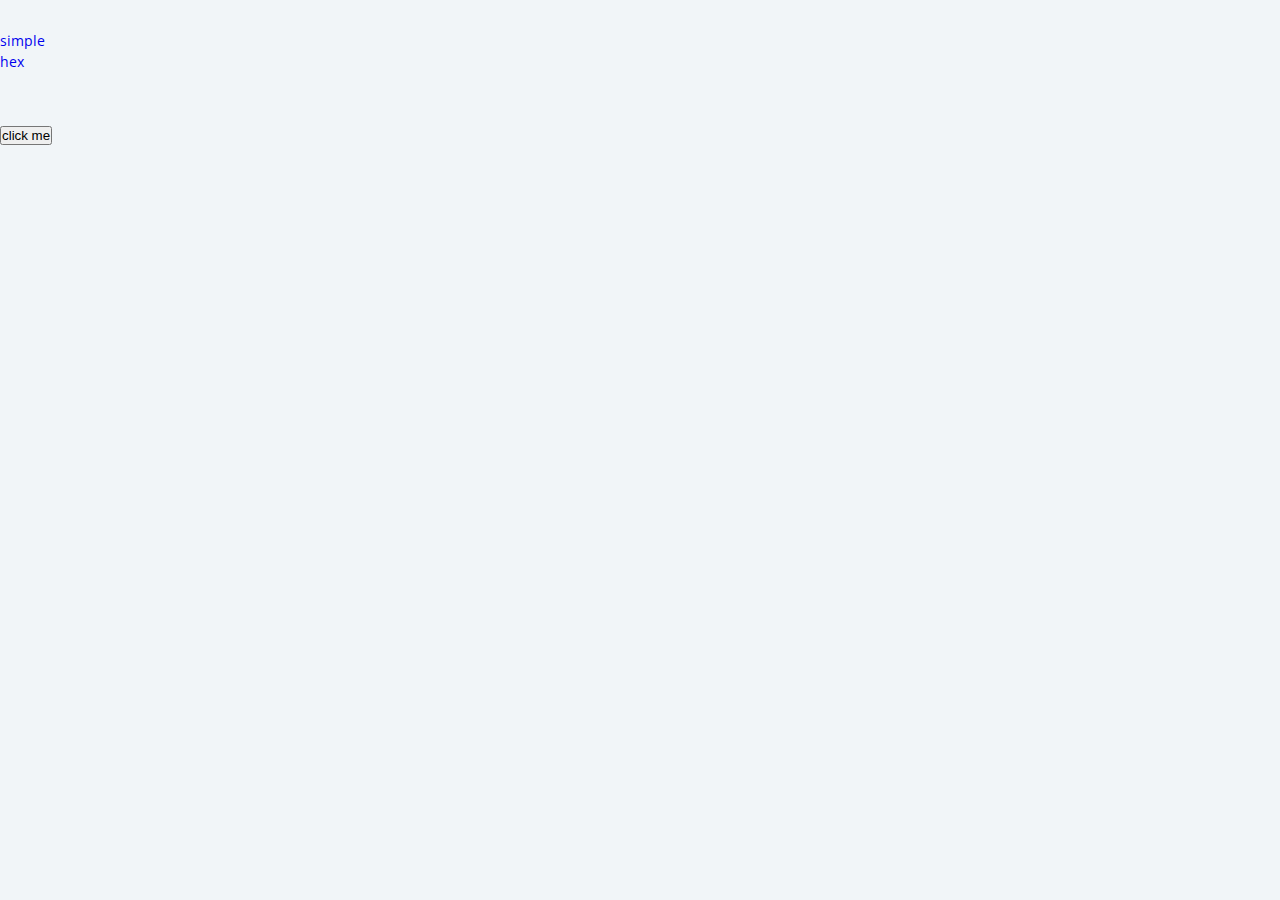
==== hex.html @ 36dbcc66 "Jolines" ====
<!DOCTYPE html>
<html lang="en">
<head>
    <meta charset="UTF-8">
    <meta name="viewport" content="width=device-width, initial-scale=1.0">
    <title>Color Flipper || Hex</title>

    <!-- styles -->
    <link rel="stylesheet" href="styles.css">
    <!-- javascript -->
    <script src="hex.js" defer></script>
</head>
<body>
    <nav>
        <div class="nav-center">
            <h4>color flipper</h4>
            <ul class="nav-link">
                <li><a href="index.html">simple</a></li>
                <li><a href="hex.html">hex</a></li>
            </ul>
        </div>
    </nav>
    <main>
        <div class="container">
            <h2>background color : <span class="color">#f1f5f8</span></h2>
            <button class="btn btn-hero" id="btn">click me</button>
        </div>
    </main>    

</body>
</html>
---- styles.css ----
/* 
    Fonts 
*/
@import url('https://fonts.googleapis.com/css2?family=Open+Sans&family=Roboto:wght@400;700&display=swap');

/* 
    variables
*/

:root {
    /* dark shades of primary color */
    --clr-primary-1: hsl(205, 86%, 17%);
    --clr-primary-2: hsl(205, 77%, 27%);
    --clr-primary-3: hsl(205, 72%, 37%);
    --clr-primary-4: hsl(205, 63%, 48%);
    /* primary/main color  */
    --clr-primary-4: hsl(205, 78%, 60%);
    /* lighter shades of primary color */
    --clr-primary-6: hsl(205, 89%, 70%);
    --clr-primary-7: hsl(205, 90%, 76%);
    --clr-primary-8: hsl(205, 86%, 81%);
    --clr-primary-9: hsl(205, 90%, 88%);
    --clr-primary-10: hsl(205, 100%, 96%);
    /* darkest grey - used for headings */
    --clr-grey-1: hsl(209, 61%, 16%);
    --clr-grey-2: hsl(211, 39%, 23%);
    --clr-grey-3: hsl(209, 34%, 30%);
    --clr-grey-4: hsl(209, 28%, 39%);
    /* grey used for paragraphs */
    --clr-grey-5: hsl(210, 22%, 49%);
    --clr-grey-6: hsl(209, 23%, 60%);
    --clr-grey-7: hsl(211, 27%, 70%);
    --clr-grey-8: hsl(210, 31%, 80%);
    --clr-grey-9: hsl(212, 33%, 89%);
    --clr-grey-10: hsl(210, 36%, 96%);
    --clr-white: #fff;
    --clr-red-dark: hsl(360, 67%, 44%);
    --clr-red-light: hsl(360, 71%, 66%);
    --clr-green-dark: hsl(125, 67%, 44%);
    --clr-red-light: hsl(125, 71%, 66%);
    --clr-black: #222;
    --ff-primary: "Roboto", sans-serif;
    --ff-secondary: "Open Sans", sans-serif;
    --transition: all 0.3s linear;
    --spacing: 0.1rem;
    --radius: 0.25rem;
    --light-shadow: 0 5px 15px rgba(0, 0, 0, 0.1);
    --dark-shadow: 0 5px 15px rgba(0, 0, 0, 0.2);
    --max-width: 1170px;
    --fixed-width: 620px;
}

/* 
    Global Styles 
*/

*,
::after,
::before {
    margin: 0;
    padding: 0;
    box-sizing: border-box;
}

body {
    font-family: var(--ff-secondary);
    background: var(--clr-grey-10);
    color: var(--clr-grey-10);
    line-height: 1.5;
    font-size: 0.875rem;
}

ul {
    list-style-type: none;
}

a {
    text-decoration: none;
}

h1,
h2,
h3,
h4 {
    letter-spacing: var(--spacing);
    text-transform: capitalize;
    line-height: 1.25;
    margin-bottom: 0.75rem;
    font-family: var(--ff-primary);
}

h1 {
    font-size: 3rem;
}

h2 {
    font-size: 2rem;
}

h3 {
    font-size: 1.25rem;
}

h4 {
    font-size: 0.875rem;
}

p{
    margin-bottom: 1.25rem;
    color: var(--clr-grey-5);
}

@media screen and (win-width: 800px) {
    h1 {
        font-size: 4rem;
    }

    h2 {
        font-size: 2.5rem;
    }

    h3 {
        font-size: 1.75rem;
    }

    h4 {
        font-size: 1rem;
    }

    body {
        font-size: 1rem;
    }

    h1, 
    h2,
    h3,
    h4 {
        line-height: 1;
    }
}
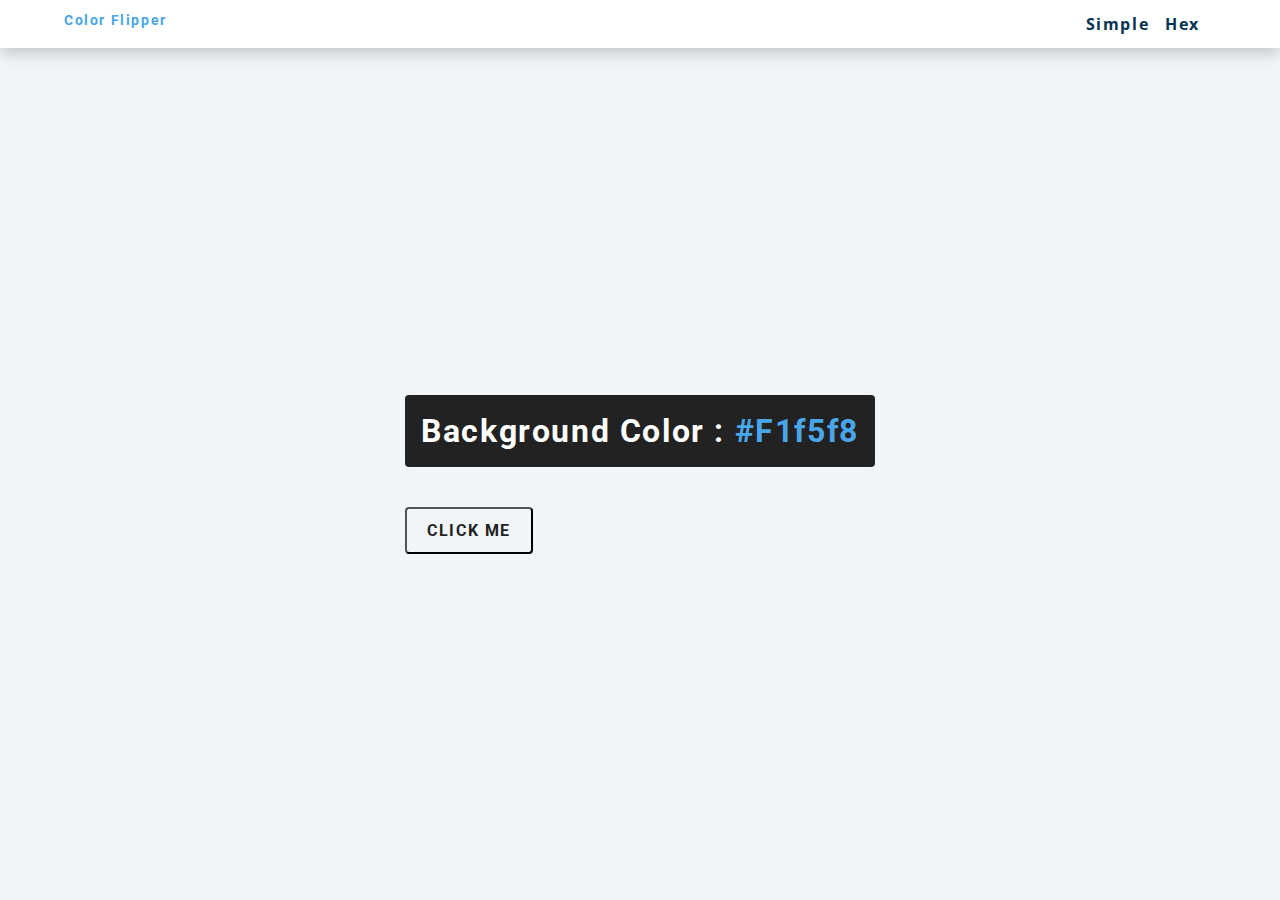
==== commit a8738173: "MisWebos" ====
--- a/hex.html
+++ b/hex.html
@@ -14,7 +14,7 @@
     <nav>
         <div class="nav-center">
             <h4>color flipper</h4>
-            <ul class="nav-link">
+            <ul class="nav-links">
                 <li><a href="index.html">simple</a></li>
                 <li><a href="hex.html">hex</a></li>
             </ul>
--- a/styles.css
+++ b/styles.css
@@ -14,7 +14,7 @@
     --clr-primary-3: hsl(205, 72%, 37%);
     --clr-primary-4: hsl(205, 63%, 48%);
     /* primary/main color  */
-    --clr-primary-4: hsl(205, 78%, 60%);
+    --clr-primary-5: hsl(205, 78%, 60%);
     /* lighter shades of primary color */
     --clr-primary-6: hsl(205, 89%, 70%);
     --clr-primary-7: hsl(205, 90%, 76%);
@@ -137,4 +137,115 @@
     h4 {
         line-height: 1;
     }
+}
+
+/* global clases */
+
+/* section */
+
+.section {
+    padding: 5rem 0;
+}
+
+.section-center {
+    width: 90w;
+    margin: 0 auto;
+    max-width: 1170px;
+}
+
+@media screen and (min-width: 992) {
+    .section-center {
+        width: 95vw;
+    }
+}
+
+main {
+    min-height: 100vh;
+    display: grid;
+    place-items: center;
+}
+
+/* 
+nav
+*/
+
+nav {
+    background: var(--clr-white);
+    height: 3rem;
+    display: grid;
+    align-items: center;
+    box-shadow: var(--dark-shadow);
+}
+
+.nav-center { 
+    width: 90vw;
+    min-width: var(--fixed-width);
+    margin: 0 auto;
+    display: flex;
+    align-items: start;
+    justify-content: space-between;
+}
+
+.nav-center h4 {
+    margin-bottom: 0;
+    color: var(--clr-primary-5);
+}
+
+.nav-links {
+    display: flex;
+}
+
+nav a {
+    text-transform: capitalize;
+    font-weight: 700;
+    font-size: 1rem;
+    color: var(--clr-primary-1);
+    letter-spacing: var(--spacing);
+    margin-right: 1rem;
+}
+
+
+/*
+    container
+*/
+
+main{
+    min-height: calc(100vh - 3rem);
+    display: grid;
+    place-items: center;
+}
+
+.container h2 {
+    background: var(--clr-black);
+    color: var(--clr-white);
+    padding: 1rem;
+    border-radius: var(--radius);
+    margin-bottom: 2.5rem;
+}
+
+.color {
+    color: var(--clr-primary-5);
+}
+
+.btn-hero {
+    font-family: var(--ff-primary);
+
+    text-transform: uppercase;
+    background: transparent;
+    color: var(--clr-black);
+    letter-spacing: var(--spacing);
+    display: inline-block;
+    font-weight: 700;
+    transition: var(--radius);
+    border-radius: 2px solid var(--clr-black);
+    cursor: pointer;
+    box-shadow: 0 1px 3px rgba(0, 0, 0, 0, 0.2);
+    border-radius: var(--radius);
+    font-size: 1rem;
+    padding: 0.75rem 1.25rem;
+}
+
+.btn-hero:hover {
+    color: var(--clr-white);
+    background: var(--clr-black);
 }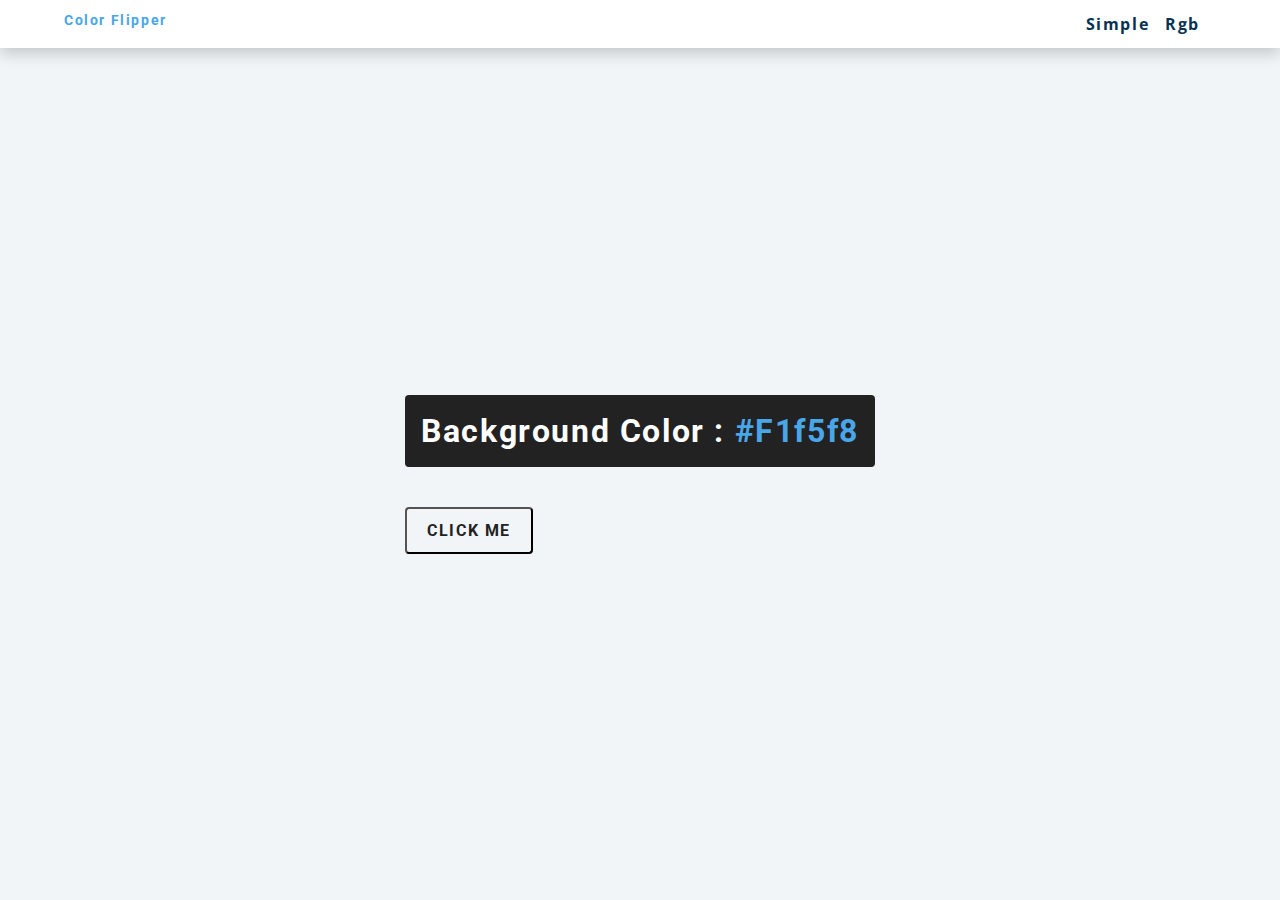
==== commit 5723bdbb: "mis webos" ====
--- a/hex.html
+++ b/hex.html
@@ -8,7 +8,7 @@
     <!-- styles -->
     <link rel="stylesheet" href="styles.css">
     <!-- javascript -->
-    <script src="hex.js" defer></script>
+    <script src="appHex.js" defer></script>
 </head>
 <body>
     <nav>
@@ -16,7 +16,7 @@
             <h4>color flipper</h4>
             <ul class="nav-links">
                 <li><a href="index.html">simple</a></li>
-                <li><a href="hex.html">hex</a></li>
+                <li><a href="rgb.html">rgb</a></li>
             </ul>
         </div>
     </nav>
